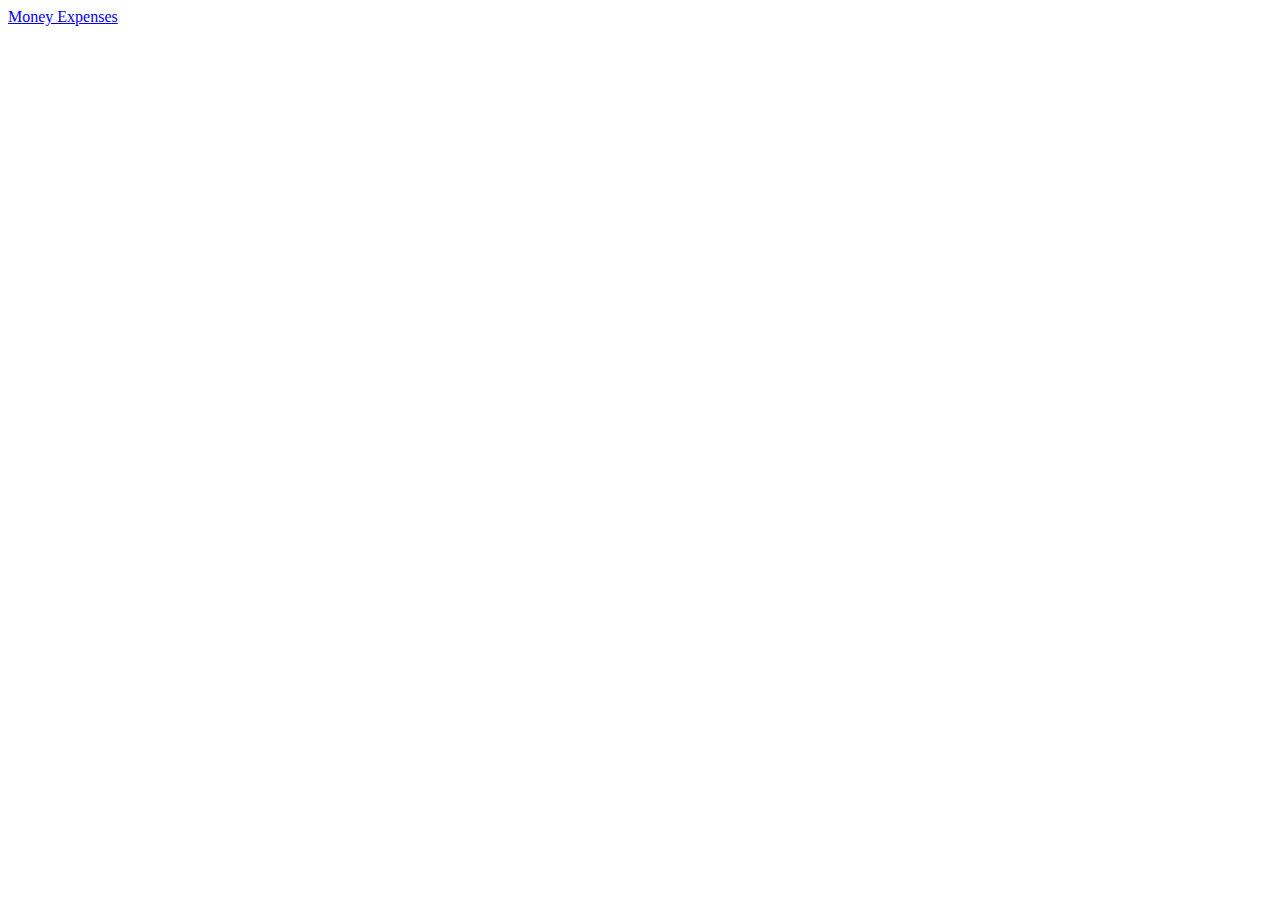
==== index.html @ bdfa9970 "add top level page to access my apps link" ====
<!DOCTYPE html>
<html lang="en">
<head>
    <meta charset="UTF-8">
    <meta name="viewport" content="width=device-width, initial-scale=1.0">
    <title>My Sololearn Apps</title>
</head>
<body>
    <a href="http://money-expenses-gavi.surge.sh/">Money Expenses</a>
</body>
</html>
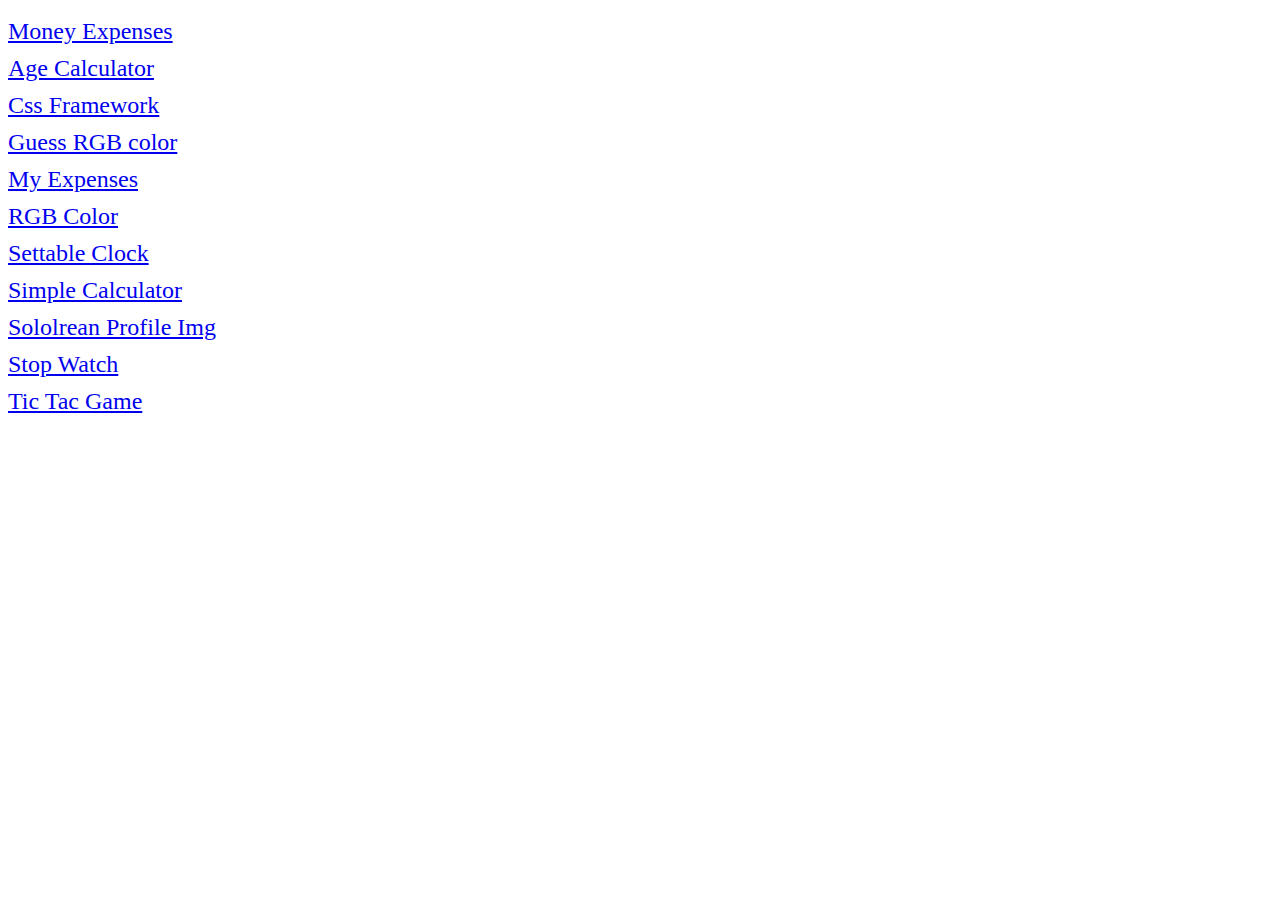
==== commit f0571467: "before upload to github" ====
--- a/index.html
+++ b/index.html
@@ -4,8 +4,32 @@
     <meta charset="UTF-8">
     <meta name="viewport" content="width=device-width, initial-scale=1.0">
     <title>My Sololearn Apps</title>
+    <link rel="stylesheet" href="style.css">
 </head>
 <body>
-    <a href="http://money-expenses-gavi.surge.sh/">Money Expenses</a>
+    <div class="links">
+    <!-- <a href="http://money-expenses-gavi.surge.sh/">Money Expenses</a>
+    <a href="http://age-calculator-gavi.surge.sh/">Age Calculator</a>
+    <a href="http://css-framework-gavi.surge.sh/">Css Framework</a>
+    <a href="http://guess-rgb-color-gavi.surge.sh">Guess RGB color</a>
+    <a href="http://my-expenses-gavi.surge.sh">My Expenses</a>
+    <a href="http://rgb-color-gavi.surge.sh">RGB Color</a>
+    <a href="http://settable-clock-gavi.surge.sh">Settable Clock</a>
+    <a href="http://simple-calculator-gavi.surge.sh">Simple Calculator</a>
+    <a href="http://sololrean-profile-img-gavi.surge.sh">Sololrean Profile Img</a>
+    <a href="http://stop-watch-gavi.surge.sh">Stop Watch</a>
+    <a href="http://tic-tac-game-gavi.surge.sh">Tic Tac Game</a> -->
+    <a href="./MONEY EXPENSES//index.html">Money Expenses</a>
+    <a href="./AGE CALCULATOR/index.html">Age Calculator</a>
+    <a href="./CSS FRAMEWORK/index.html">Css Framework</a>
+    <a href="./Guess RGB color/index.html">Guess RGB color</a>
+    <a href="./My Expenses/index.html">My Expenses</a>
+    <a href="./RGB color/index.html">RGB Color</a>
+    <a href="./Settable Clock/index.html">Settable Clock</a>
+    <a href="./Simple Calculator/index.html">Simple Calculator</a>
+    <a href="./Sololrean Profile Img/index.html">Sololrean Profile Img</a>
+    <a href="./STOP WATCH/">Stop Watch</a>
+    <a href="./TIC TAC GAME/index.html">Tic Tac Game</a>
+</div>
 </body>
 </html>--- a/style.css
+++ b/style.css
@@ -0,0 +1,9 @@
+.links {
+    display: flex;
+    flex-direction:column;
+}
+
+.links a {
+    margin-top: 10px;
+    font-size: x-large;
+}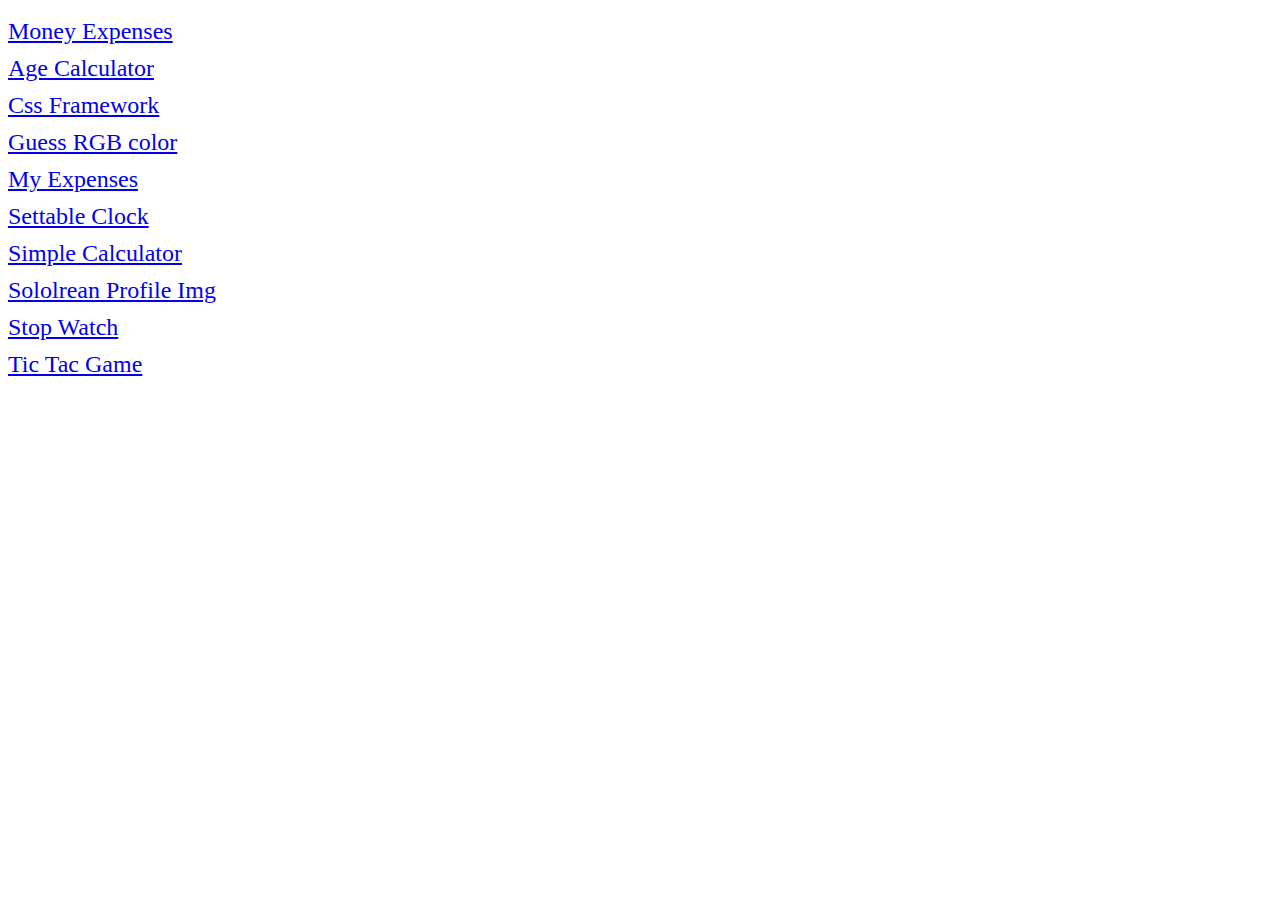
==== commit 6d0f6ca0: "remove my expenses link" ====
--- a/index.html
+++ b/index.html
@@ -24,7 +24,7 @@
     <a href="./CSS FRAMEWORK/index.html">Css Framework</a>
     <a href="./Guess RGB color/index.html">Guess RGB color</a>
     <a href="./My Expenses/index.html">My Expenses</a>
-    <a href="./RGB color/index.html">RGB Color</a>
+    <!-- <a href="./RGB color/index.html">RGB Color</a> -->
     <a href="./Settable Clock/index.html">Settable Clock</a>
     <a href="./Simple Calculator/index.html">Simple Calculator</a>
     <a href="./Sololrean Profile Img/index.html">Sololrean Profile Img</a>
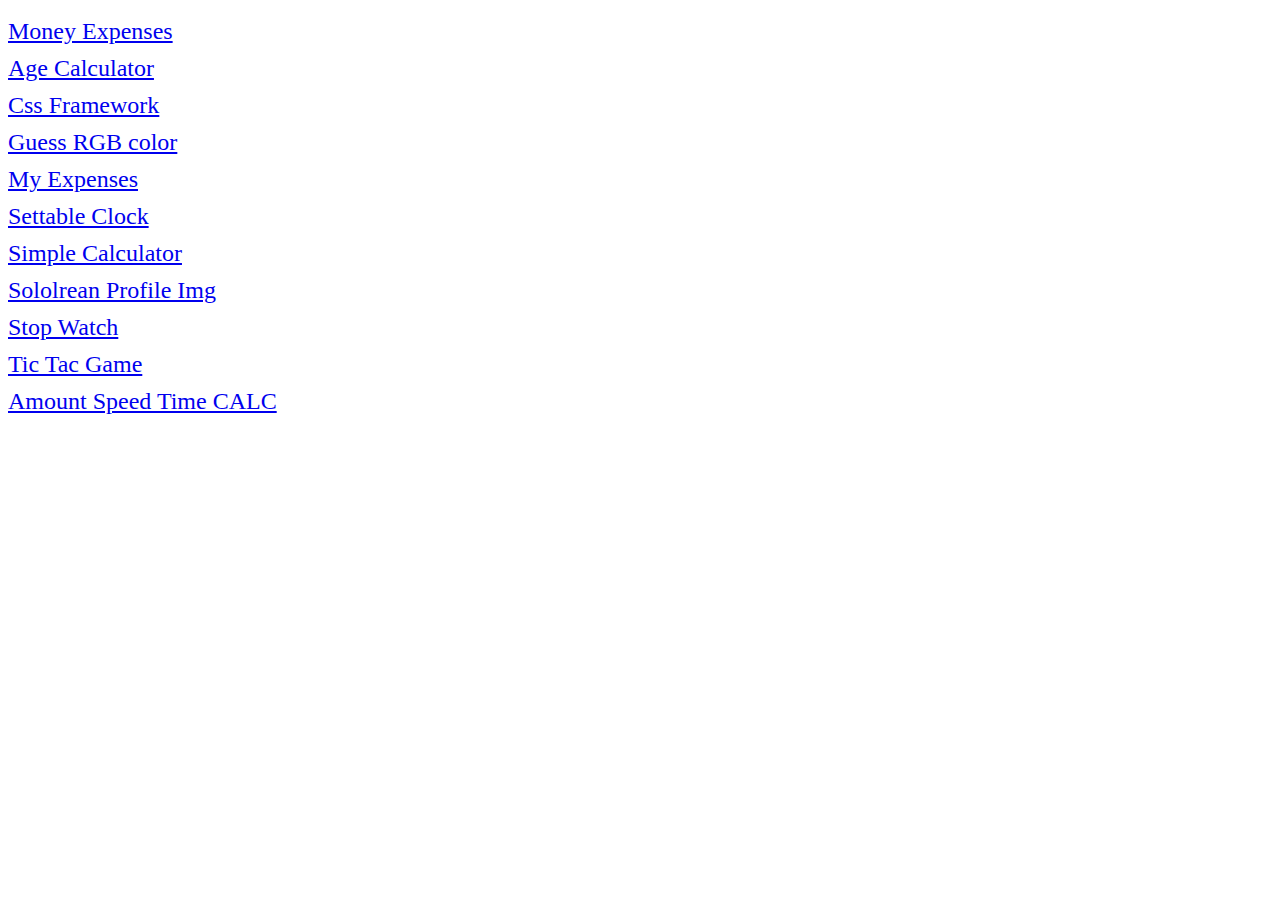
==== commit 395d2393: "add Amount Speed Time CALC project" ====
--- a/index.html
+++ b/index.html
@@ -5,6 +5,7 @@
     <meta name="viewport" content="width=device-width, initial-scale=1.0">
     <title>My Sololearn Apps</title>
     <link rel="stylesheet" href="style.css">
+    <link rel="icon" href="./sololearnicon.jpg">
 </head>
 <body>
     <div class="links">
@@ -30,6 +31,8 @@
     <a href="./Sololrean Profile Img/index.html">Sololrean Profile Img</a>
     <a href="./STOP WATCH/">Stop Watch</a>
     <a href="./TIC TAC GAME/index.html">Tic Tac Game</a>
+    <a href="./Amount Speed Time CALC/">Amount Speed Time CALC</a>
 </div>
+<script src="main.js"></script>
 </body>
 </html>